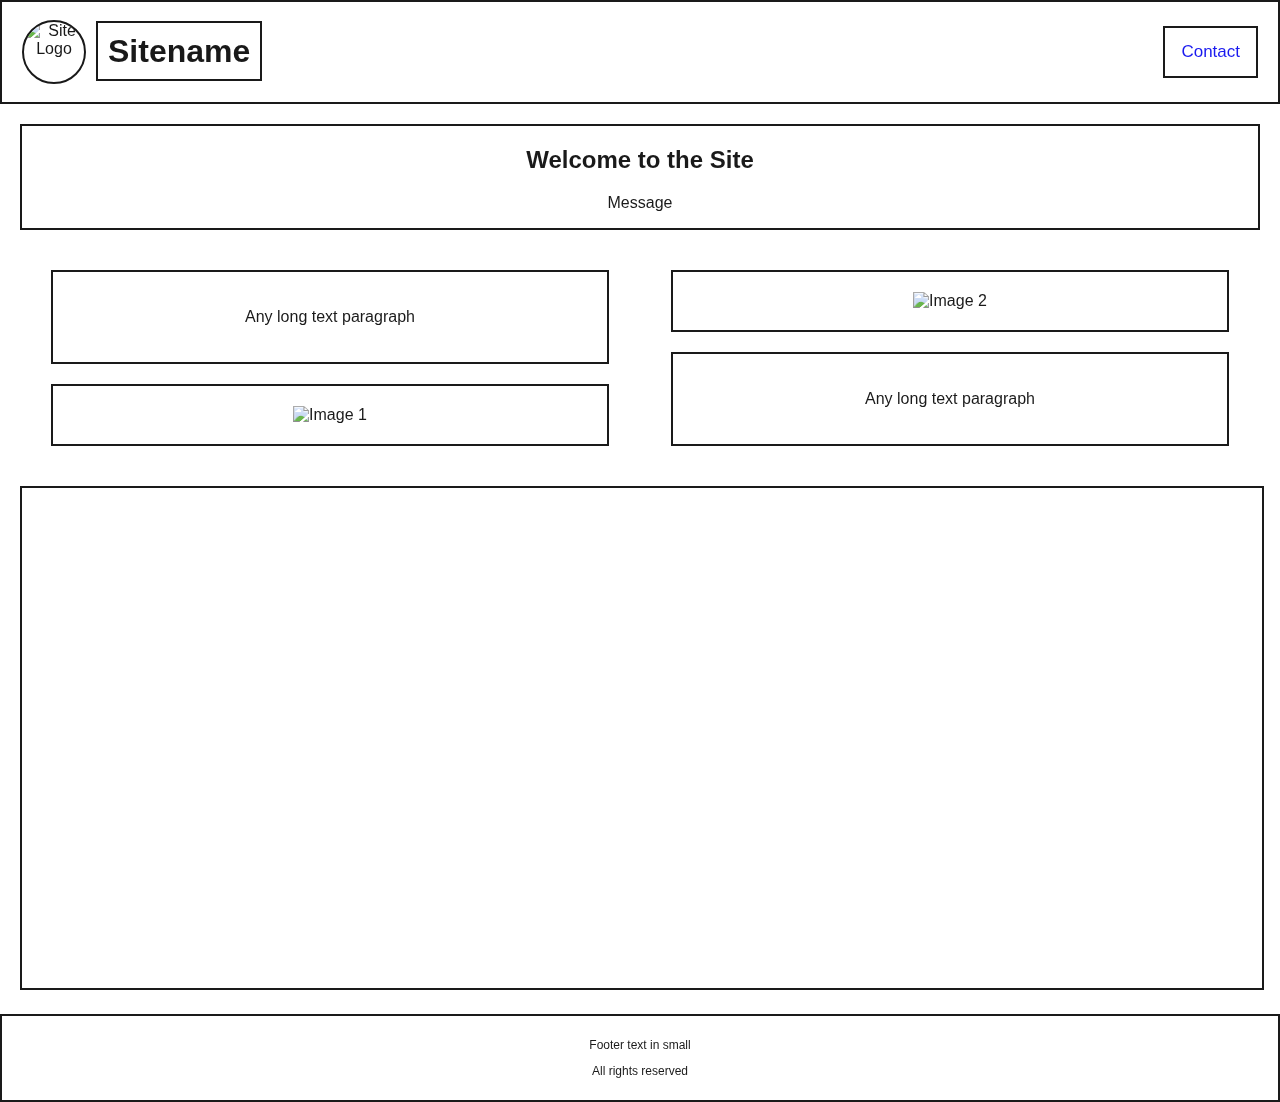
==== index.html @ c19a1694 "Add files via upload" ====
<!DOCTYPE html>
<html lang="en">
<head>
    <meta charset="UTF-8">
    <meta name="viewport" content="width=device-width, initial-scale=1.0">
    <link rel="stylesheet" href="styles.css">
    <title>Website name</title>
</head>
<body onload="setActiveLink()">
    <header>
        <div class="logo-container">
            <img src="logo.png" alt="Site Logo" id="logo">
            <h1><a class="a1" href="index.html" id="home">Sitename</a></h1>
        </div>
        <nav>
            <a class="a2" href="contact.html" id="contact">Contact</a>
        </nav>
    </header>
    
    <main>
        <section id="welcome">
            <h2>Welcome to the Site</h2>
            <p>Message</p>
        </section>
        
        <section id="content">
            <div class="content-block">
                <div>
                    <p>Any long text paragraph</p>
                </div>
                <div>
                    <img src="image1.jpg" alt="Image 1">
                </div>
            </div>
            <div class="content-block">
                <div>
                    <img src="image2.jpg" alt="Image 2">
                </div>
                <div>
                    <p>Any long text paragraph</p>
                </div>
            </div>
        </section>
        
        <section id="video">
            <iframe width="556" height="313" src="https://www.youtube.com/embed/cW_UUjMDmo4" title="Position HTML Elements Side by Side with CSS - How to Align Elements Side by Side with CSS?" frameborder="0" allow="accelerometer; autoplay; clipboard-write; encrypted-media; gyroscope; picture-in-picture; web-share" referrerpolicy="strict-origin-when-cross-origin" allowfullscreen></iframe>
        </section>
    </main>
    
    <footer>
        <p>Footer text in small</p>
        <p>All rights reserved</p>
    </footer>
    <script type="text/javascript">
        function setActiveLink() {
            const path = window.location.pathname;
            const page = path.split("/").pop();
            if (page === "index.html" || page === "") {
                document.getElementById("home").classList.add("active");
            } else if (page === "contact.html") {
                document.getElementById("contact").classList.add("active");
            }
        }
    </script>
</body>
</html>
---- styles.css ----
body {
    font-family: Arial, sans-serif;
    margin: 0;
    padding: 0;
    background: url('background.jpg') no-repeat center center fixed;
    background-size: cover;
    opacity: 0.9;
}

header {
    display: flex;
    justify-content: space-between;
    align-items: center;
    padding: 10px 20px;
    border: 2px solid black;
}

.logo-container {
    display: flex;
    align-items: center;
}

#logo {
    width: 60px;
    height: 60px;
    border-radius: 50%;
    object-fit: cover;
    text-align: center;
    border: 2px solid black;
    margin-right: 10px;
}

nav {
    margin-left: auto;
}

nav a {
    float: left;
    text-align: center;
    padding: 14px 16px;
    text-decoration: none;
    font-size: 17px;
    border: 2px solid black;
    margin-left: 10px;
}

nav a.active {
    background-color: grey; 
}

.a1 {
    border: 2px solid black; 
    padding: 10px;
    text-decoration: none; 
    color: inherit; 
}

main {
    padding: 20px;
}

#welcome {
    text-align: center;
    margin-bottom: 20px;
    border: 2px solid black;
}

#content {
    display: flex;
    justify-content: space-around;
    margin-bottom: 20px;
}

.content-block {
    width: 45%;
    text-align: center;
}

.content-block div {
    margin: 20px 0;
    padding: 20px;
    border: 2px solid black;
}

#video iframe {
    width: 100%;
    height: 500px;
    border: 2px solid black;
}

footer {
    text-align: center;
    padding: 10px 0;
    font-size: 12px;
    border: 2px solid black;
}


.info-paragraph {
    margin-bottom: 20px;
    padding: 10px;
    border: 2px solid black;
}

form {
    margin: 20px 0;
    padding: 20px;
    border: 2px solid black;
}

form label {
    display: block;
    margin: 10px 0 5px;
}

form input[type="text"],
form input[type="email"],
form input[type="submit"] {
    display: block;
    margin-bottom: 10px;
    padding: 5px;
    border: 1px solid black;
}

form input[type="checkbox"] {
    margin-top: 10px;
}
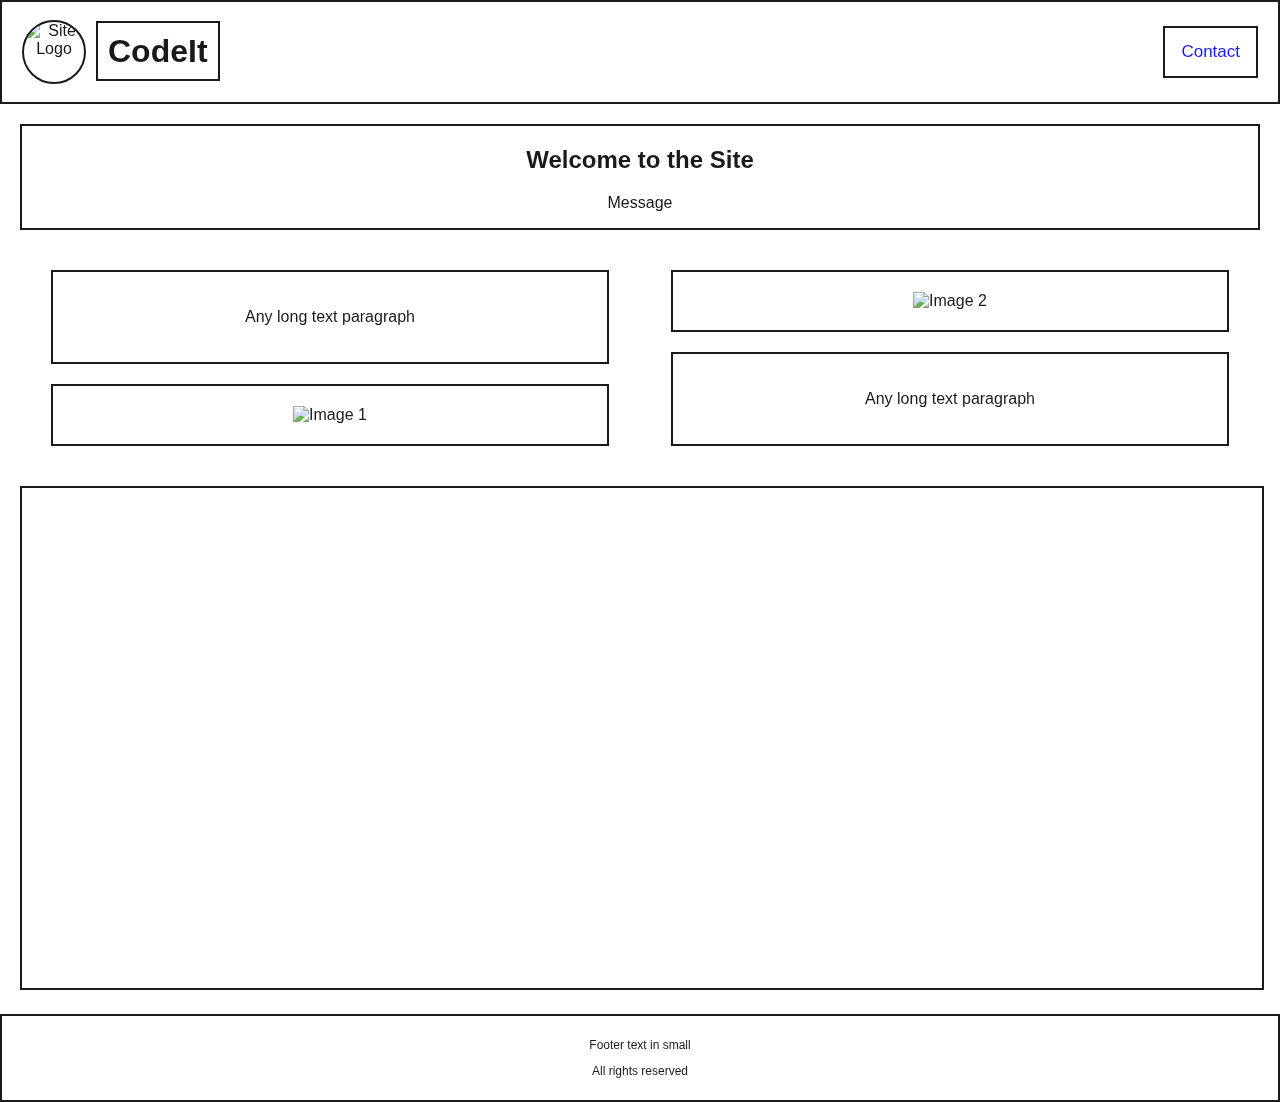
==== commit 1eed9782: "Update index.html" ====
--- a/index.html
+++ b/index.html
@@ -4,13 +4,13 @@
     <meta charset="UTF-8">
     <meta name="viewport" content="width=device-width, initial-scale=1.0">
     <link rel="stylesheet" href="styles.css">
-    <title>Website name</title>
+    <title>CodeIt</title>
 </head>
 <body onload="setActiveLink()">
     <header>
         <div class="logo-container">
             <img src="logo.png" alt="Site Logo" id="logo">
-            <h1><a class="a1" href="index.html" id="home">Sitename</a></h1>
+            <h1><a class="a1" href="index.html" id="home">CodeIt</a></h1>
         </div>
         <nav>
             <a class="a2" href="contact.html" id="contact">Contact</a>
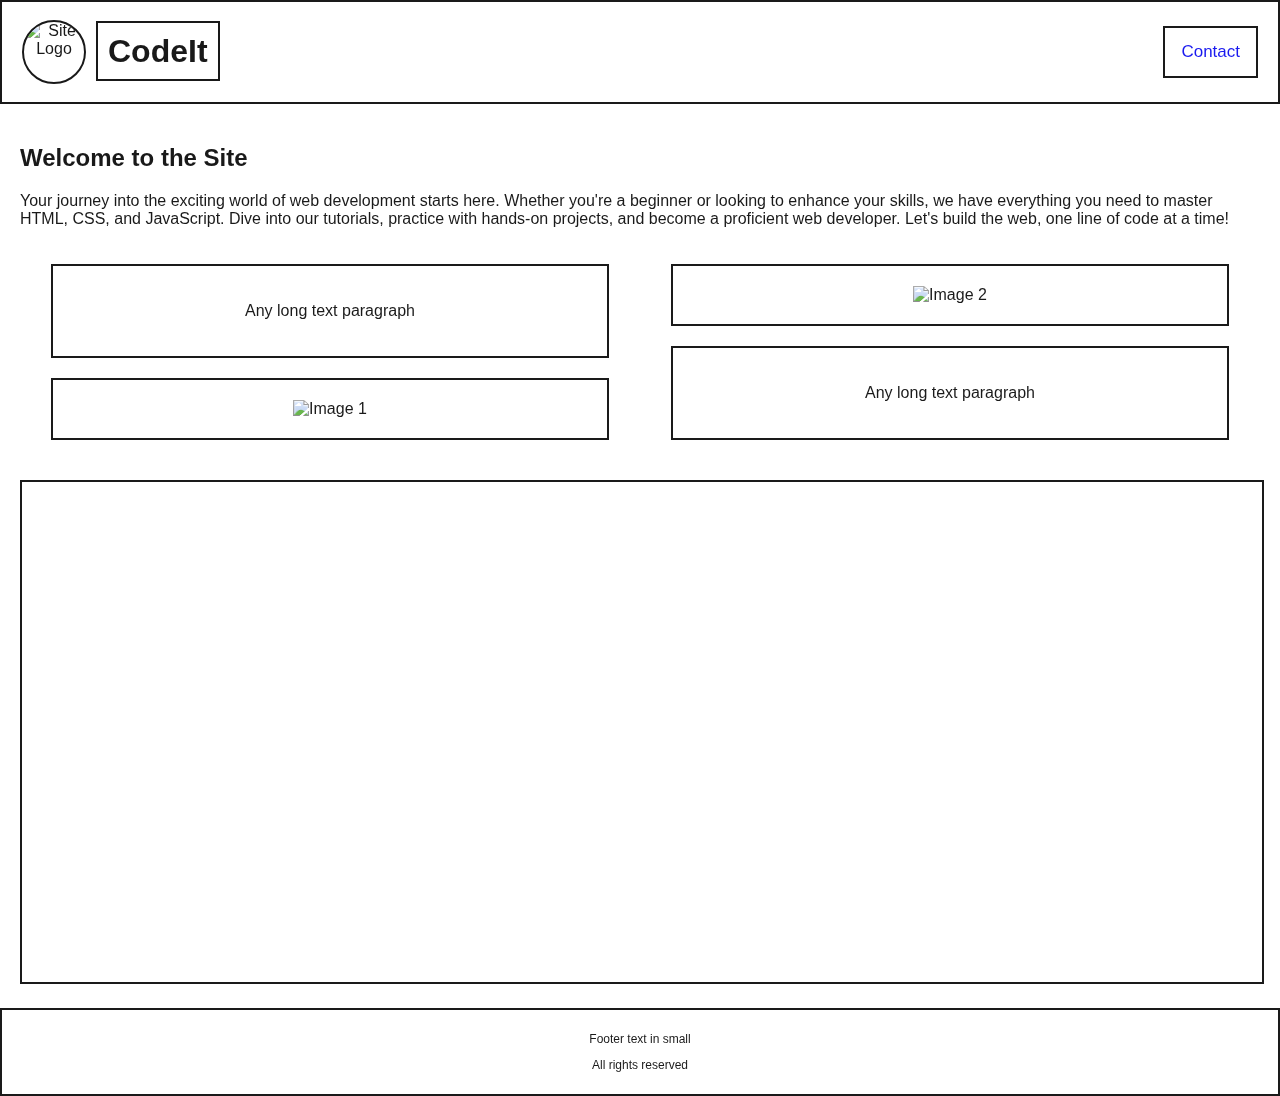
==== commit c36c8820: "Update index.html" ====
--- a/index.html
+++ b/index.html
@@ -9,7 +9,7 @@
 <body onload="setActiveLink()">
     <header>
         <div class="logo-container">
-            <img src="logo.png" alt="Site Logo" id="logo">
+            <img src="logo.jpeg" alt="Site Logo" id="logo">
             <h1><a class="a1" href="index.html" id="home">CodeIt</a></h1>
         </div>
         <nav>
@@ -18,10 +18,10 @@
     </header>
     
     <main>
-        <section id="welcome">
+        <div class="welcome">
             <h2>Welcome to the Site</h2>
-            <p>Message</p>
-        </section>
+            <p>Your journey into the exciting world of web development starts here. Whether you're a beginner or looking to enhance your skills, we have everything you need to master HTML, CSS, and JavaScript. Dive into our tutorials, practice with hands-on projects, and become a proficient web developer. Let's build the web, one line of code at a time!</p>
+        </div>
         
         <section id="content">
             <div class="content-block">
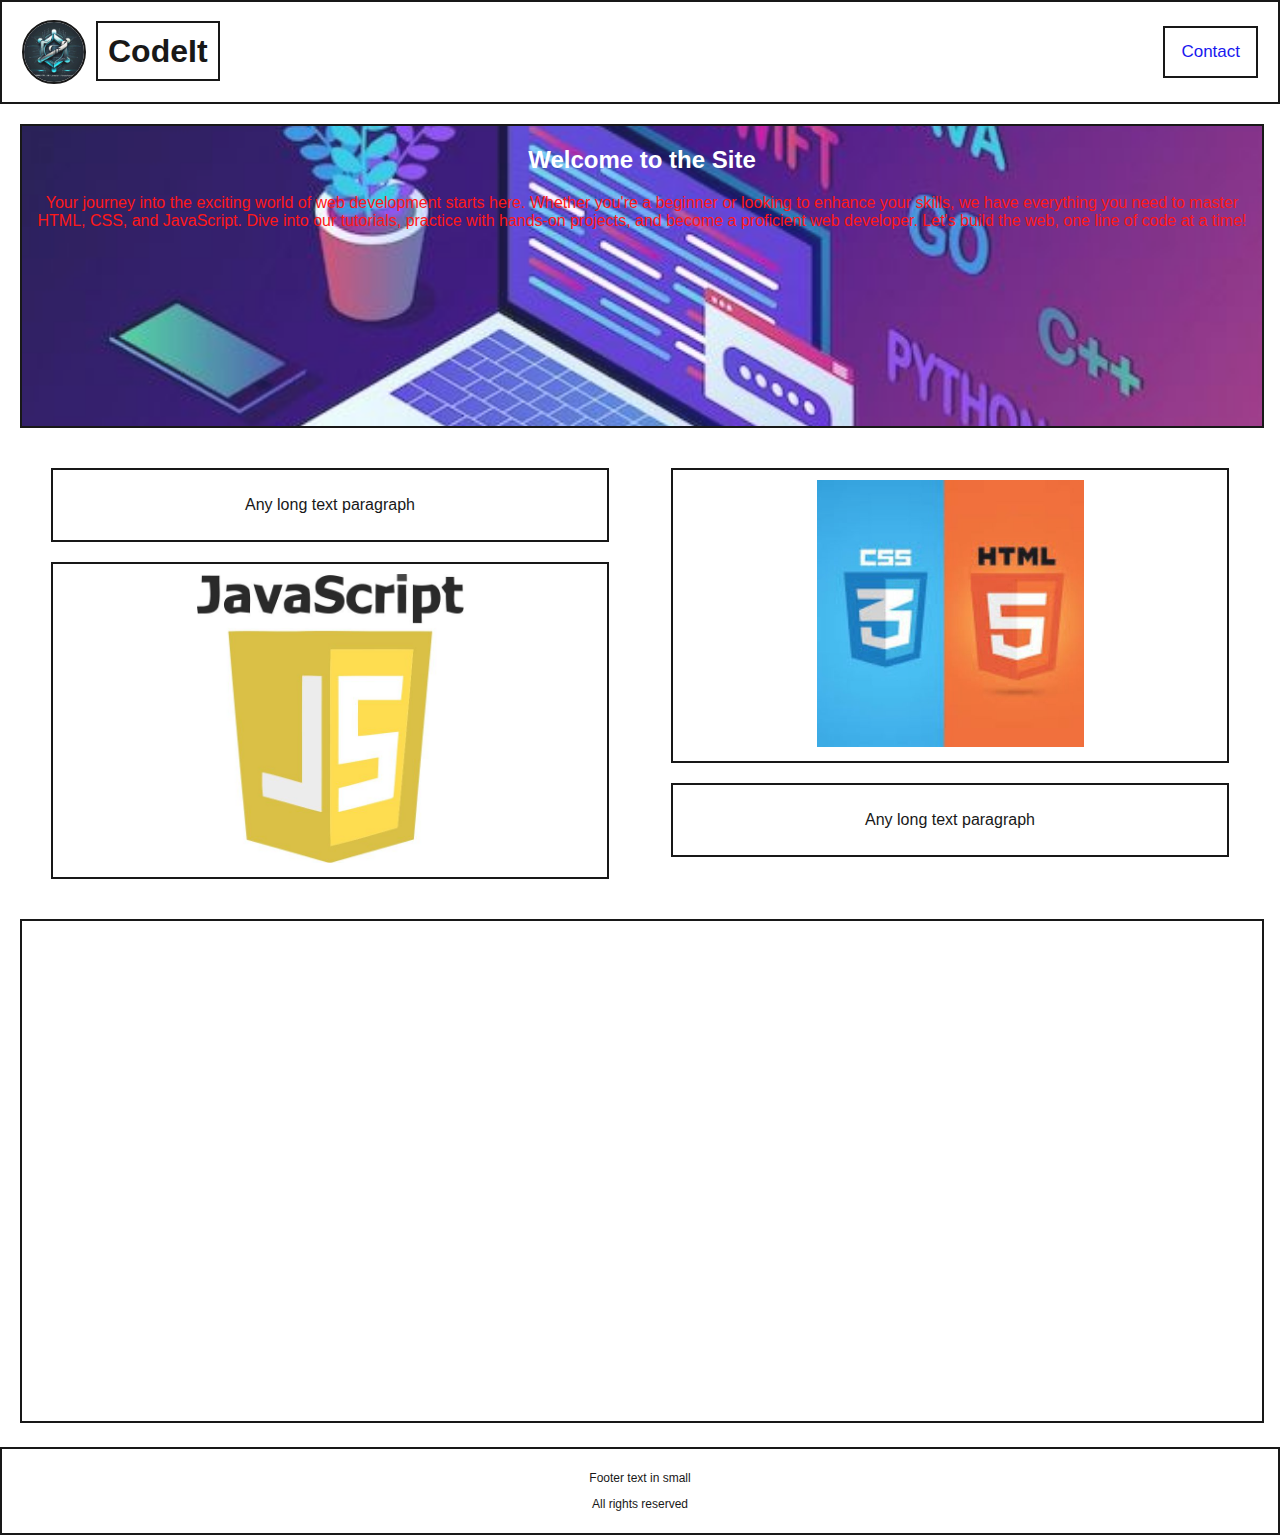
==== commit a2633904: "Update index.html" ====
--- a/index.html
+++ b/index.html
@@ -19,8 +19,8 @@
     
     <main>
         <div class="welcome">
-            <h2>Welcome to the Site</h2>
-            <p>Your journey into the exciting world of web development starts here. Whether you're a beginner or looking to enhance your skills, we have everything you need to master HTML, CSS, and JavaScript. Dive into our tutorials, practice with hands-on projects, and become a proficient web developer. Let's build the web, one line of code at a time!</p>
+            <h2 style="color: white;">Welcome to the Site</h2>
+            <p style="color: red;">Your journey into the exciting world of web development starts here. Whether you're a beginner or looking to enhance your skills, we have everything you need to master HTML, CSS, and JavaScript. Dive into our tutorials, practice with hands-on projects, and become a proficient web developer. Let's build the web, one line of code at a time!</p>
         </div>
         
         <section id="content">
--- a/styles.css
+++ b/styles.css
@@ -2,7 +2,6 @@
     font-family: Arial, sans-serif;
     margin: 0;
     padding: 0;
-    background: url('background.jpg') no-repeat center center fixed;
     background-size: cover;
     opacity: 0.9;
 }
@@ -59,11 +58,19 @@
     padding: 20px;
 }
 
-#welcome {
+.welcome {
     text-align: center;
     margin-bottom: 20px;
     border: 2px solid black;
+    background: url('background1.jpg') no-repeat center center;
+    background-size: cover;
+    width:100%;
+    height: 300px;
+    margin-left: auto;
+    margin-right: auto;
+
 }
+
 
 #content {
     display: flex;
@@ -78,8 +85,13 @@
 
 .content-block div {
     margin: 20px 0;
-    padding: 20px;
+    padding: 10px;
     border: 2px solid black;
+}
+
+.content-block img {
+    height:50%;
+    width:50%;
 }
 
 #video iframe {
@@ -108,20 +120,30 @@
     border: 2px solid black;
 }
 
-form label {
-    display: block;
-    margin: 10px 0 5px;
+table {
+    width: 100%;
+    border-collapse: collapse;
 }
 
-form input[type="text"],
-form input[type="email"],
-form input[type="submit"] {
-    display: block;
-    margin-bottom: 10px;
-    padding: 5px;
+th, td {
     border: 1px solid black;
+    padding: 10px;
+    text-align: left;
 }
 
-form input[type="checkbox"] {
-    margin-top: 10px;
+.full-width {
+    width: 100%;
+    padding: 5px;
+    box-sizing: border-box;
 }
+
+.submit-cell {
+    text-align: center;
+}
+
+input[type="submit"] {
+    padding: 10px 20px;
+    font-weight: bold;
+    border: 2px solid black;
+    cursor: pointer;
+}
